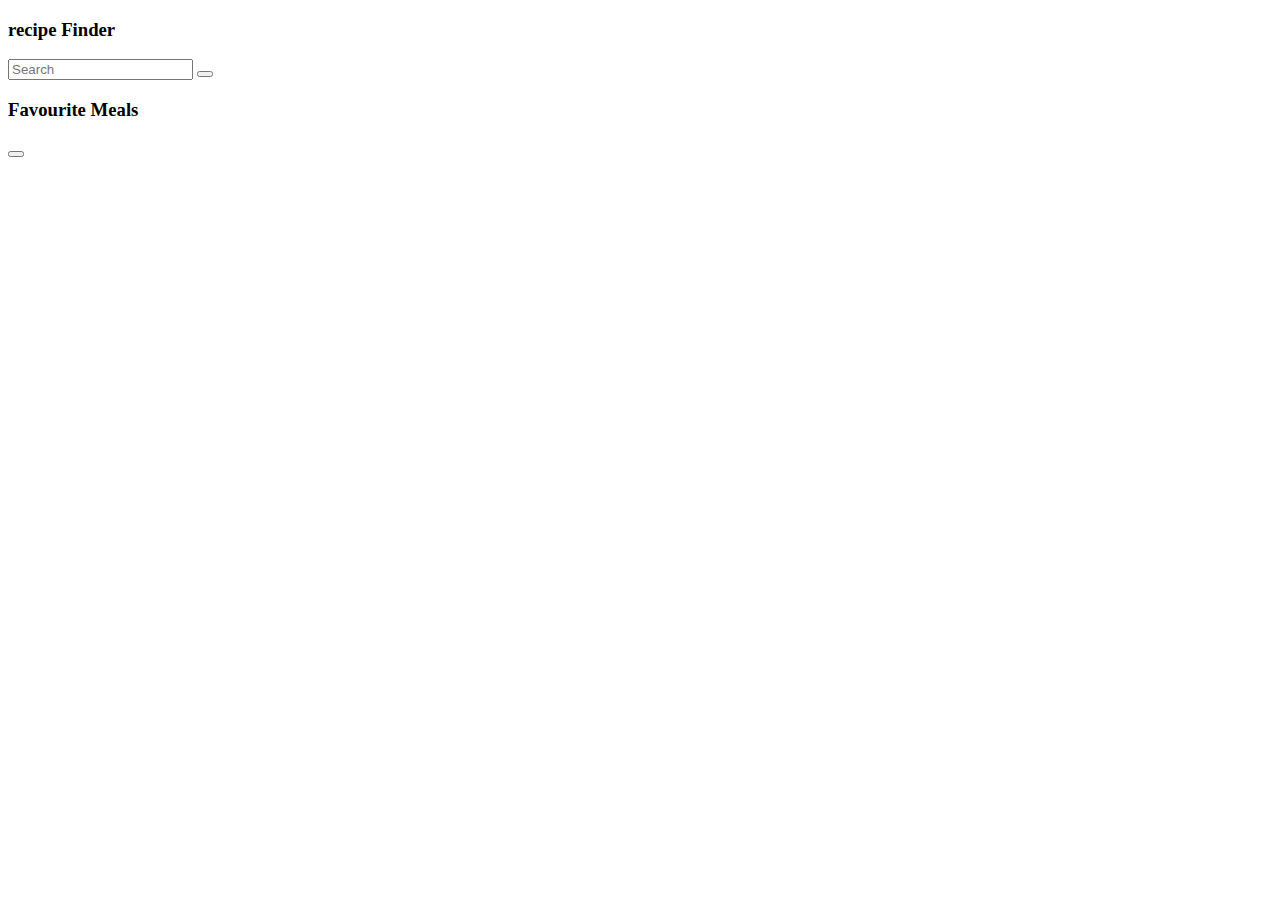
==== index.html @ ed02089d "Rename recipe.html to index.html" ====
<!DOCTYPE html>
<html>
<head>
	<meta charset="utf-8">
	<meta name="viewport" content="width:device-width, initial-scale:1.0">
	<title>Recipes App</title>
	<link rel="stylesheet" type="text/css" href="recipe.css">
	<link rel="stylesheet" href="https://cdnjs.cloudflare.com/ajax/libs/font-awesome/6.4.0/css/all.min.css" integrity="sha512-iecdLmaskl7CVkqkXNQ/ZH/XLlvWZOJyj7Yy7tcenmpD1ypASozpmT/E0iPtmFIB46ZmdtAc9eNBvH0H/ZpiBw==" crossorigin="anonymous" referrerpolicy="no-referrer" />
</head>
<body>
	<div class="container">
		<header>
			<h3>recipe Finder</h3>
			<input type="text" id="search-term" placeholder="Search" name="search">
			<button id="search"><i class="fa-solid fa-magnifying-glass"></i></button>
		</header>
		<div class="fav-container">
			<h3>Favourite Meals</h3>
			<ul class="fav-meals" id="fav-meals">
				<!-- <li>
					<img src="food1.jpg"><span>Pan Cake</span>
				</li>
				<li>
					<img src="food2.jpg"><span>Veggies</span>
				</li> -->
				<!-- <li>
					<img src="food3.jpg"><span>pizza</span>
				</li> -->
				<!-- <li>
					<img src="https://www.themealdb.com/images/media/meals/rvxxuy1468312893.jpg"><span>Lasagna</span>
				</li>
				<li>
					<img src="food5.jpg"><span>Fusilli</span>
				</li> -->
				<!-- <li>
					<img src="food6.jpg"><span>pizza</span>
				</li>
				<li>
					<img src="food4.jpg"><span>Exotic Veg</span>
				</li> -->
			</ul>
		</div>
		<div class="meals" id="meals">
			<!-- <div class="meal">
				<div class="meal-header">
					<span class="random">Recipe of the Day</span>
					<img src="https://www.themealdb.com/images/media/meals/rvxxuy1468312893.jpg">
				</div>
				<div class="meal-body">
					<h4>Lasagna</h4>
					<button onclick="liked()" id="favbtn" class="fav-btn">
						<i id="heart" class="far fa-heart"></i>
					</button>
				</div>
			</div> -->
		</div>
		<div class="popup-container hidden" id="meal-popup">
			<div class="popup" >
				<button id = "close-popup" class = "close-popup" ><i class="fa-solid fa-xmark"></i></button>
				<div class="meal-info" id="meal-info">
					
				</div>
			</div>
		</div>
	</div>
</body>
<script type="text/javascript" src="recipe.js"></script>
</html>
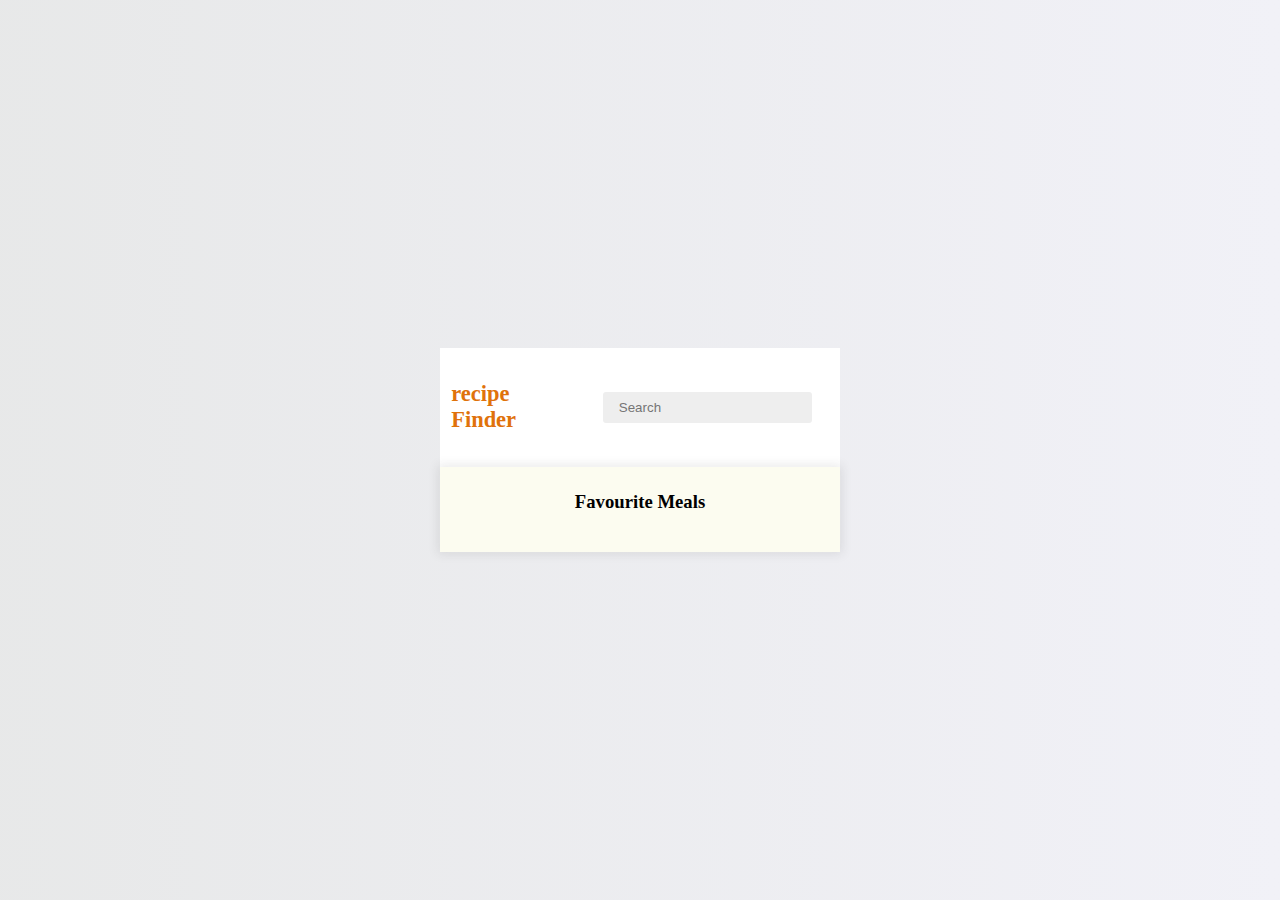
==== commit 050f8e74: "Update" ====
--- a/index.html
+++ b/index.html
@@ -4,7 +4,7 @@
 	<meta charset="utf-8">
 	<meta name="viewport" content="width:device-width, initial-scale:1.0">
 	<title>Recipes App</title>
-	<link rel="stylesheet" type="text/css" href="recipe.css">
+	<link rel="stylesheet" type="text/css" href="index.css">
 	<link rel="stylesheet" href="https://cdnjs.cloudflare.com/ajax/libs/font-awesome/6.4.0/css/all.min.css" integrity="sha512-iecdLmaskl7CVkqkXNQ/ZH/XLlvWZOJyj7Yy7tcenmpD1ypASozpmT/E0iPtmFIB46ZmdtAc9eNBvH0H/ZpiBw==" crossorigin="anonymous" referrerpolicy="no-referrer" />
 </head>
 <body>
@@ -64,5 +64,5 @@
 		</div>
 	</div>
 </body>
-<script type="text/javascript" src="recipe.js"></script>
+<script type="text/javascript" src="index.js"></script>
 </html>
--- a/index.css
+++ b/index.css
@@ -0,0 +1,262 @@
+body {
+	background: rgb(231,232,232);
+	background: linear-gradient(90deg, rgba(231,232,232,1) -6%, rgba(241,241,247,1) 100%);
+	display: flex;
+	align-items: center;
+	justify-content: center;
+	margin: 0;
+	min-height: 100vh;
+}
+
+.container {
+	background-color: white;
+	width: 400px;
+}
+
+img {
+	max-width: 100%;
+}
+
+header {
+	color: #e0720b;
+	font-size: 1.2rem;
+	display: flex;
+	align-items: center;
+	justify-content: center;
+	padding: 0.7rem;
+}
+
+header h3 {
+	margin-right: 25px;
+}
+
+header input {
+	border-radius: 3px;
+	border: none;
+	background-color: #eee;
+	padding: 0.5rem 1rem;
+	margin-left: 5px;
+}
+
+header button {
+	background-color: transparent;
+	color: #aaa;
+	border: none;
+	margin-left: 5px;
+	font-size: 1.5rem;
+}
+
+.fav-container {
+	text-align: center;
+	padding: 0.3rem; 
+	background-color: #fcfcf0;
+	box-shadow: 0 0 10px 2px #3333331a;
+}
+
+.fav-meals {
+	list-style: none;
+	padding: 0;
+	display: flex;
+	overflow: auto;
+	flex-wrap: wrap;
+	justify-content: center;
+}
+
+.fav-meals li {
+	position: relative;
+	cursor: pointer;
+	margin: 5px;
+	width: 75px;
+}
+
+.fav-meals li span{
+	display: inline-block;
+	font-size: 0.9rem;
+	white-space: nowrap;
+	overflow: hidden;
+	text-overflow: ellipsis;
+	width: 75px;
+}
+
+.fav-meals li:hover span{
+	white-space: normal;
+	position: absolute;
+	z-index: 9;
+	background-color: white; /*#fcfcf0*/
+	right: 2rem;
+	padding: 1px;
+	border-radius: 0.5rem;
+}
+
+.fav-meals li .clear {
+	background-color: transparent;
+	cursor: pointer;
+	position: absolute;
+	opacity: 0;
+	font-size: 1.2rem;
+	border: none;
+	top: -0.5rem;
+	right: -0.5rem;
+}
+
+.fav-meals li:hover .clear {
+	opacity: 1;
+}
+
+.fav-meals .clear:hover {
+	color: red;
+}
+
+.fav-meals li img {
+	width: 70px;
+	height: 70px;
+	border: 2px solid #ffffff;
+	object-fit: cover;
+	border-radius: 50%;
+}
+
+.meal {
+	margin: 1.5rem;
+	position: relative;
+	border-radius: 3px;
+	overflow: hidden;
+	cursor: pointer;
+	box-shadow: 0 0 10px 2px #3333331a;
+}
+
+.meal-header .random{
+	position: absolute;
+	background-color: white;
+	top: 1rem;
+	padding: 0.25rem 0.5rem;
+	border-top-right-radius: 4px;
+	border-bottom-right-radius: 4px;
+}
+
+.meal-body {
+	display: flex;
+	justify-content: space-between;
+	align-items: center;
+	padding: 1rem;
+}
+
+.meal-header img {
+	object-fit: cover;  
+	height: 250px;
+	width: 100%;
+}
+
+.meal-body h4 {
+	margin: 0;
+	font-size: 1.2rem;
+}
+
+.meal-body .fav-btn {
+	background-color: transparent;
+	border: none;
+	font-size: 1.2rem;
+	cursor: pointer;
+	color: purple;
+}
+
+.meal-body .fav-btn.active {
+	background-color: transparent;
+	border: none;
+	cursor: pointer;
+	font-size: 1.2rem;
+	color: red;
+}
+
+.popup-container {
+	background-color: rgba(0,0,0,0.3);
+	display: flex;
+	align-items: center;
+	justify-content: center;
+	position: fixed;
+	left: 0;
+	right: 0;
+	top: 0;
+	bottom: 0;
+}
+
+.popup-container.hidden {
+	opacity: 0;
+	pointer-events: none;
+}
+
+.popup {
+	background-color: white;
+	border-radius: 5px;
+	padding: 0 2rem;
+	max-height: 100vh;
+	overflow: auto;
+	max-width: 500px;
+	width: 100%;
+	position: relative;
+}
+
+.meal-info img{
+	max-width: 400px;
+}
+
+.meal-info h1{
+	text-align: center;
+}
+
+.popup .close-popup {
+	background-color: transparent;
+	border: none;
+	cursor: pointer;
+	top: 1rem;
+	right: 1rem;
+	font-size: 1.5rem;
+	position: absolute;
+}
+
+
+
+
+
+
+
+
+
+
+
+
+
+
+
+
+
+
+
+
+
+
+
+
+
+
+
+
+
+
+
+
+
+
+
+
+
+
+
+
+
+
+
+
+
+
+
+
